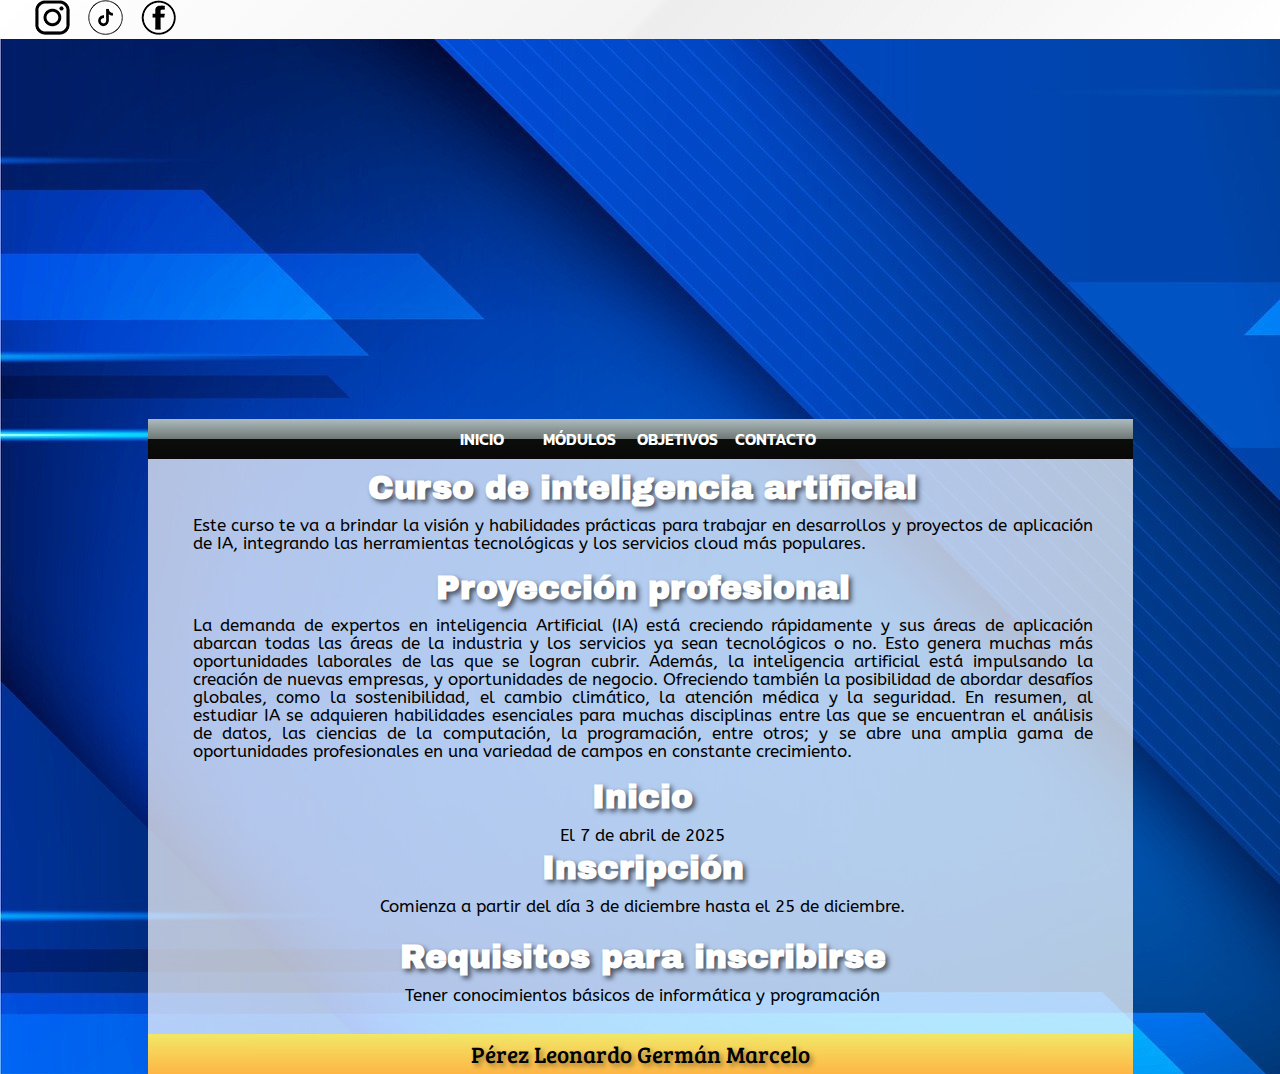
==== index.html @ ea833de0 "Add files via upload" ====
<!doctype html>
<html>
<head>
<meta charset="utf-8">
	
	<meta name="viewport" content="width=device-width, initial-scale=1" />
	
<title>Curso de inteligencia artificial</title>
	
	<link href="jquery/jquery-ui.css" rel="stylesheet">
	
<link href="estilos.css" rel="stylesheet" type="text/css">
</head>

<body>
	
	<div id="redes-sociales"><!--Abre las redes sociales-->
	<ul>
	<li><a href="https://www.instagram.com/"> <img src="img/Insta.png" width="35" height="35" alt=""/></a></li>
		
		<li><a href="https://www.tiktok.com/login?lang=es&redirect_url=https%3A%2F%2Fwww.tiktok.com%2Fupload%3Flang%3Des/">
		
			<img src="img/Tik.png" width="35" height="35" alt=""/></a></li>
		
	<li><a href="https://www.facebook.com/?locale=es_LA/">
	  <img src="img/Face.png" width="35" height="35" alt=""/></a></li>
		
		
	</ul>
</div> 
	<!--Cierra las redes sociales -->
	
	
	<div id="contenedor">
	<div   id="encabezado">
		
		<script src="slider/js/jssor.slider.min.js" type="text/javascript"></script>
    <script type="text/javascript">
        jssor_1_slider_init = function () {

            var jssor_1_SlideshowTransitions = [
                {$Duration:500,$Delay:30,$Cols:8,$Rows:4,$Clip:15,$SlideOut:true,$Formation:$JssorSlideshowFormations$.$FormationStraightStairs,$Assembly:2049,$Easing:$Jease$.$OutQuad},
                {$Duration:500,$Delay:80,$Cols:8,$Rows:4,$Clip:15,$SlideOut:true,$Easing:$Jease$.$OutQuad},
                {$Duration:1000,x:-0.2,$Delay:40,$Cols:12,$SlideOut:true,$Formation:$JssorSlideshowFormations$.$FormationStraight,$Assembly:260,$Easing:{$Left:$Jease$.$InOutExpo,$Opacity:$Jease$.$InOutQuad},$Opacity:2,$Outside:true,$Round:{$Top:0.5}},
                {$Duration:2000,y:-1,$Delay:60,$Cols:15,$SlideOut:true,$Formation:$JssorSlideshowFormations$.$FormationStraight,$Easing:$Jease$.$OutJump,$Round:{$Top:1.5}},
                {$Duration:1200,x:0.2,y:-0.1,$Delay:20,$Cols:8,$Rows:4,$Clip:15,$During:{$Left:[0.3,0.7],$Top:[0.3,0.7]},$Formation:$JssorSlideshowFormations$.$FormationStraightStairs,$Assembly:260,$Easing:{$Left:$Jease$.$InWave,$Top:$Jease$.$InWave,$Clip:$Jease$.$OutQuad},$Round:{$Left:1.3,$Top:2.5}}
            ];

            var jssor_1_options = {
                $AutoPlay: 1,
                $SlideshowOptions: {
                    $Class: $JssorSlideshowRunner$,
                    $Transitions: jssor_1_SlideshowTransitions,
                    $TransitionsOrder: 1
                },
                $ArrowNavigatorOptions: {
                    $Class: $JssorArrowNavigator$
                },
                $BulletNavigatorOptions: {
                    $Class: $JssorBulletNavigator$
                }
            };

            var jssor_1_slider = new $JssorSlider$("jssor_1", jssor_1_options);

            /*#region responsive code begin*/

            var MAX_WIDTH = 980;

            function ScaleSlider() {
                var containerElement = jssor_1_slider.$Elmt.parentNode;
                var containerWidth = containerElement.clientWidth;

                if (containerWidth) {

                    var expectedWidth = Math.min(MAX_WIDTH || containerWidth, containerWidth);

                    jssor_1_slider.$ScaleWidth(expectedWidth);
                }
                else {
                    window.setTimeout(ScaleSlider, 30);
                }
            }

            ScaleSlider();

            $Jssor$.$AddEvent(window, "load", ScaleSlider);
            $Jssor$.$AddEvent(window, "resize", ScaleSlider);
            $Jssor$.$AddEvent(window, "orientationchange", ScaleSlider);
            /*#endregion responsive code end*/
        };
    </script>
    <style>
        /* jssor slider loading skin spin css */
        .jssorl-009-spin img {
            animation-name: jssorl-009-spin;
            animation-duration: 1.6s;
            animation-iteration-count: infinite;
            animation-timing-function: linear;
        }

        @keyframes jssorl-009-spin {
            from {
                transform: rotate(0deg);
            }

            to {
                transform: rotate(360deg);
            }
        }


        .jssorb053 .i {
            position: absolute;
            cursor: pointer;
        }

            .jssorb053 .i .b {
                fill: #fff;
                fill-opacity: 0.5;
            }

            .jssorb053 .i:hover .b {
                fill-opacity: .7;
            }

        .jssorb053 .iav .b {
            fill-opacity: 1;
        }

        .jssorb053 .i.idn {
            opacity: .3;
        }

        .jssora093 {
            display: block;
            position: absolute;
            cursor: pointer;
        }

            .jssora093 .c {
                fill: none;
                stroke: #fff;
                stroke-width: 400;
                stroke-miterlimit: 10;
            }

            .jssora093 .a {
                fill: none;
                stroke: #fff;
                stroke-width: 400;
                stroke-miterlimit: 10;
            }

            .jssora093:hover {
                opacity: .8;
            }

            .jssora093.jssora093dn {
                opacity: .6;
            }

            .jssora093.jssora093ds {
                opacity: .3;
                pointer-events: none;
            }
    </style>
    <div id="jssor_1" style="position:relative;margin:0 auto;top:0px;left:0px;width:980px;height:380px;overflow:hidden;visibility:hidden;">
        <!-- Loading Screen -->
        <div data-u="loading" class="jssorl-009-spin" style="position:absolute;top:0px;left:0px;width:100%;height:100%;text-align:center;background-color:rgba(0,0,0,0.7);">
            <img style="margin-top:-19px;position:relative;top:50%;width:38px;height:38px;" src="../svg/loading/static-svg/spin.svg" />
        </div>
        <div data-u="slides" style="cursor:default;position:relative;top:0px;left:0px;width:980px;height:380px;overflow:hidden;">
            <div>
                <img data-u="image" src="img/AI-01.jpg" />
            </div>
            <div>
                <img data-u="image" src="img/AI-02.jpg" />
            </div>
            <div>
                <img data-u="image" src="img/AI-03.jpg" />
            </div>
            <div>
                <img data-u="image" src="img/AI-04.jpg" />
            </div>
            <div>
                <img data-u="image" src="img/AI-05.jpg" />
            </div>
            <div>
                <img data-u="image" src="img/AI-06.png" />
            </div>
			<div>
                <img data-u="image" src="img/AI-07.jpg" />
            </div>
            
        </div>
        <!-- Bullet Navigator -->
        <div data-u="navigator" class="jssorb053" style="position:absolute;bottom:12px;right:12px;" data-autocenter="1" data-scale="0.5" data-scale-bottom="0.75">
            <div data-u="prototype" class="i" style="width:16px;height:16px;">
                <svg viewBox="0 0 16000 16000" style="position:absolute;top:0;left:0;width:100%;height:100%;">
                    <path class="b" d="M11400,13800H4600c-1320,0-2400-1080-2400-2400V4600c0-1320,1080-2400,2400-2400h6800 c1320,0,2400,1080,2400,2400v6800C13800,12720,12720,13800,11400,13800z"></path>
                </svg>
            </div>
        </div>
        <!-- Arrow Navigator -->
        <div data-u="arrowleft" class="jssora093" style="width:50px;height:50px;top:0px;left:30px;" data-autocenter="2" data-scale="0.75" data-scale-left="0.75">
            <svg viewBox="0 0 16000 16000" style="position:absolute;top:0;left:0;width:100%;height:100%;">
                <circle class="c" cx="8000" cy="8000" r="5920"></circle>
                <polyline class="a" points="7777.8,6080 5857.8,8000 7777.8,9920 "></polyline>
                <line class="a" x1="10142.2" y1="8000" x2="5857.8" y2="8000"></line>
            </svg>
        </div>
        <div data-u="arrowright" class="jssora093" style="width:50px;height:50px;top:0px;right:30px;" data-autocenter="2" data-scale="0.75" data-scale-right="0.75">
            <svg viewBox="0 0 16000 16000" style="position:absolute;top:0;left:0;width:100%;height:100%;">
                <circle class="c" cx="8000" cy="8000" r="5920"></circle>
                <polyline class="a" points="8222.2,6080 10142.2,8000 8222.2,9920 "></polyline>
                <line class="a" x1="5857.8" y1="8000" x2="10142.2" y2="8000"></line>
            </svg>
        </div>
    </div>
    <script type="text/javascript">jssor_1_slider_init();</script>
		
		
			
	
	
	</div>
	
	<div id="botonera">
	<ul> 
		<li><a href="index.html">Inicio</a></li>
		<li><a href="Módulos.html">Módulos</a></li>
		<li><a href="Objetivos.html">Objetivos</a></li>
		<li><a href="Contacto.html">Contacto</a></li>
		<!--Son 4 viñetas-->
		</ul>
	</div><!--cierra botonera-->
	
	<div id="centro">
		
	  <div id="Caja1">
	
	<h1>Curso de inteligencia artificial</h1>
	
	<p>Este curso te va a brindar la visión y habilidades prácticas para trabajar en desarrollos y proyectos de aplicación de IA, integrando las herramientas tecnológicas y los servicios cloud más populares.
</p>
		</div>	
		
	  <div id="Caja2">
	
	<h1>Proyección profesional</h1>
	
	<p>La demanda de expertos en inteligencia Artificial (IA) está creciendo rápidamente y sus áreas de aplicación abarcan todas las áreas de la industria y los servicios ya sean tecnológicos o no. Esto genera muchas más oportunidades laborales de las que se logran cubrir.

Además, la inteligencia artificial está impulsando la creación de nuevas empresas, y oportunidades de negocio. Ofreciendo también la posibilidad de abordar desafíos globales, como la sostenibilidad, el cambio climático, la atención médica y la seguridad.

En resumen, al estudiar IA se adquieren habilidades esenciales para muchas disciplinas entre las que se encuentran el análisis de datos, las ciencias de la computación, la programación, entre otros; y se abre una amplia gama de oportunidades profesionales en una variedad de campos en constante crecimiento.
</p>
		</div>	
		
		
	  <div id="Caja4">
	
	<h1>Inicio</h1>
	<p>El 7 de abril de 2025
</p>
	<h1>Inscripción</h1>		
	<p>Comienza a partir del día 3 de diciembre hasta el 25 de diciembre.
</p>
		</div>	
		
		
		
		
		 <div id="Caja5">
	
	<h1>Requisitos para inscribirse</h1>
	<p>Tener conocimientos básicos de informática y programación
</p>
		
		</div>
		
		
	
		
		
	</div>
	
		
		<script src="jquery/external/jquery/jquery.js"></script>
<script src="jquery/jquery-ui.js"></script>
		
	<div id="pie">Pérez Leonardo Germán Marcelo</div><!--cierra pie-->
	
	</div>
	
	
	
</body>
</html>
---- estilos.css ----
@charset "utf-8";
/* CSS Document */

@import url('https://fonts.googleapis.com/css2?family=ABeeZee:ital@0;1&family=Archivo+Black&family=Bree+Serif&family=DynaPuff:wght@400..700&family=Kanit:ital,wght@0,100;0,200;0,300;0,400;0,500;0,600;0,700;0,800;0,900;1,100;1,200;1,300;1,400;1,500;1,600;1,700;1,800;1,900&family=SUSE:wght@100..800&display=swap');


/*font-family: "Kanit", sans-serif;*/

/*font-family: "Archivo Black", sans-serif;*/

/*font-family: "Bree Serif", serif;*/

/*font-family: "ABeeZee", sans-serif;*/

/*font-family: "SUSE", sans-serif;*/

/*font-family: "DynaPuff", system-ui;*/

*{
    margin: 0px;
    padding: 0px;
    border: 0px;
}

body{ 
    background-image: url(img/Fondo.jpg);	
}

#redes-sociales{
    background: linear-gradient(135deg,  rgba(255,255,255,1) 0%,rgba(243,243,243,1) 50%,rgba(237,237,237,1) 51%,rgba(255,255,255,1) 100%); 
    width: 100%;
    height: 39px;
}

#redes-sociales ul {
    width: 900px;
    margin-left: 35px;
}

#redes-sociales ul li{
    list-style-type: none;
    float: left;
    margin-right: 9px;
    padding-right: 9px;
}
	
#contenedor{
	height: 575px;
	width: 985px;	
	margin: auto;/*centra el contenedor*/
}

#botonera{
    height: 40px;
    background: linear-gradient(to bottom,  rgba(174,188,191,1) 0%,rgba(110,119,116,1) 50%,rgba(10,14,10,1) 51%,rgba(10,8,9,1) 100%); 
	}

#botonera ul{
   width: 900px;
   margin-left: 285px;
	}

#botonera ul li{
    width: 98px;
    float: left;
    line-height: 40px;
    list-style-type: none;
    text-align: center;
	}

#botonera ul li a{
    font-size: 16px;
    font-weight: 600;
    color: rgba(255,255,255,1.00);
    text-decoration: none;
    text-transform: uppercase;       	
	font-family: "Kanit", sans-serif;	
	}

#botonera ul li a:hover{
    text-shadow: 1px 3px 3px rgba(0, 0, 0, 1);
    text-align: justify;
	}

#botonera ul li:hover{
    background-color: rgba(187,187,187,0.8);	
	}

#centro{
    height: 575px;
    background-color: rgba(255,255,255,0.7);
	}

#pie{
    height: 40px;
    font-weight: 500;
    font-size: 23px;
    text-align: center;
    line-height: 40px;
    background: linear-gradient(to bottom,  rgba(241,231,103,1) 0%,rgba(254,182,69,1) 100%); 
    text-shadow: 3px 3px 5px rgba(0, 0, 0, 0.4);
	font-family: "Bree Serif", serif;
	}

#accordion{
	width: 985px;
	height: 395px;
}

#accordion h3{
    font-size: 18px;
    font-weight: 640;
	font-family: "SUSE", sans-serif;	
}

#accordion p{
	font-family: "ABeeZee", sans-serif;
	font-size: 18px;
}

#contenedor2{
	width: 985px;	
	height: 560px;	
	margin: auto;/*centra el contenedor*/
}

#centro2{
	height: 560px;
    background-color: rgba(255,255,255,0.7);	
}
 
#Caja1{
    width: 900px;
    height: 95px;
    float: left;
    margin-top: 10px;
    margin-left: 45px;
    margin-bottom: 5px; 
}

#Caja1 h1{
    font-size: 33px;
    font-weight: 600;
    margin-bottom: 10px;
    text-align: center;
    text-shadow: 3px 3px 5px rgba(0, 0, 0, 0.6);
    color: rgba(255,255,255,1.00);	
    font-family: "Archivo Black", sans-serif;
	}

#Caja1 p{
    font-size: 17px;
    line-height: 18px;
    margin-bottom: 5px;
    margin-top: 5px;
    text-align: justify;
    font-family: "ABeeZee", sans-serif;	
	}

#Caja2{
    width: 900px;
    height: 315px;
    margin-left: 45px;    
    margin-bottom: 5px; 
}

#Caja2 h1{
    font-size: 33px;
    font-weight: 600;
    margin-bottom: 10px;
    text-align: center;    
  	text-shadow: 3px 3px 5px rgba(0, 0, 0, 0.6);
	color: rgba(255,255,255,1.00);	
    font-family: "Archivo Black", sans-serif;
	}

#Caja2 p{
    font-size: 17px;
    line-height: 18px;
    margin-bottom: 5px;
    margin-top: 5px;
	font-family: "ABeeZee", sans-serif;
     text-align: justify;
	}

#Caja3{
    float: left;
    margin-top: 30px;
    height: 60px;
    width: 100%;
    background: linear-gradient(to bottom,  rgba(248,80,50,1) 0%,rgba(241,111,92,1) 50%,rgba(246,41,12,1) 51%,rgba(240,47,23,1) 71%,rgba(231,56,39,1) 100%); 
}

#Caja3 h1{
    color: rgba(255,255,255,1.00);
    text-align: center;
    font-size: 24px;
	font-family: "Archivo Black", sans-serif;
}

#Caja3 p{
    color: rgba(255,255,255,1.00);
    text-align: center;	
	font-family: "ABeeZee", sans-serif;
	font-size: 16px;
}

#Caja4{
	width: 900px;
    height: 155px;
    margin-left: 45px;    
    margin-bottom: 5px;
}

#Caja4 h1{
    font-size: 33px;
    font-weight: 600;
    margin-bottom: 10px;
    text-shadow: 3px 3px 5px rgba(0, 0, 0, 0.6);
    color: rgba(255,255,255,1.00);
    font-family: "Archivo Black", sans-serif;
    text-align: center;
}

#Caja4 p{
    font-size: 17px;
    line-height: 20px;
    margin-bottom: 5px;
    margin-top: 5px;
    font-family: "ABeeZee", sans-serif;
    text-align: center;
}

#Caja5 {
	width: 900px;
    height: 21px;
    margin-left: 45px;    
    margin-bottom: 65px; 
}

#Caja5 h1{
    font-size: 33px;
    font-weight: 600;
    margin-bottom: 10px;
    text-align: center;
    text-shadow: 3px 3px 5px rgba(0, 0, 0, 0.6);
    color: rgba(255,255,255,1.00);	
	font-family: "Archivo Black", sans-serif;
}   

#Caja5 p{
	font-size: 17px;
    line-height: 20px;
    margin-bottom: 5px;
    margin-top: 5px;
	text-align: center; 
	font-family: "ABeeZee", sans-serif;	
}

#Caja6{
	width: 550px;
    height: 25px;
    margin-left: 200px;  
    margin-bottom: 30px; 
}

#Caja6 h1{
	font-size: 33px;
    font-weight: 600;
    text-align: center;
    text-shadow: 3px 3px 5px rgba(0, 0, 0, 0.6);
    color: rgba(255,255,255,1.00);	    
	font-family: "Archivo Black", sans-serif;
}

#Caja7{
    width: 550px;
    height: 15px;
    margin-left: 200px;   
    margin-bottom: 30px;
}

#Caja7 h1{
	font-size: 33px;
    font-weight: 600;
    text-align: center;
    text-shadow: 3px 3px 5px rgba(0, 0, 0, 0.6);
    color: rgba(255,255,255,1.00);	
    font-family: "Archivo Black", sans-serif;	
}

#Caja8{
	width: 550px;
    height: 10px;
    float: left;
    margin-top: 5px;
    margin-left: 27px;
	margin-bottom: 36px; 
}

#Caja8 h1{
    font-weight: 400;
    margin-bottom: 10px;
	font-size: 30px;
  	text-shadow: 3px 3px 5px rgba(0, 0, 0, 0.6);
	color: rgba(255,255,255,1.00);	
	font-family: "Archivo Black", sans-serif;
}

#Caja9{
	width: 315px;
    height: 220px;
    float: right;
    margin-top: 75px;
    margin-right: 51px;
	margin-bottom: 20px;
}

#Caja9 h1{
    font-size: 26px;
    font-weight: 400;
    margin-bottom: 10px;
    margin-right: -300px;
	margin-left: -130px;
	margin-top: 45px;
  	text-shadow: 3px 3px 5px rgba(0, 0, 0, 0.6);
	color: rgba(255,255,255,1.00);	
	font-family: "Archivo Black", sans-serif;
}

article h3{
    font-size: 22px;
    font-weight: 400;
    margin-bottom: 40px;
    margin-left: 27px;
}

#datepicker{
	width: 315px;
    height: 230px;
    float: right;
    margin-top: 5px;
    margin-right: 27px;
	margin-bottom: 15px;
}	
	
#tabs{
    height: 350px;
    margin-top: 40px;
}
#tabs img{
	margin-top: 40px;
    margin-left: 20px;	
	border-radius: 35px;
    box-shadow: 5px 5px 6px 0px rgba(8, 8, 8, 0.7);
	}

#tabs li a{
	font-family: "SUSE", sans-serif;
	font-size: 18px;
    font-weight: 640;
	}
	
.textos3 {
	width:460px;
    float: right;
    margin-top: 90px;
    margin-right: 50px;

}


.textos3 p{
    font-size: 18px;
    font-weight: 200;
    text-align: justify;
    color: rgba(0,0,0,1.00);
    line-height: 22px;	
	font-family: "ABeeZee", sans-serif;
	
}


#contenedor3{
	width: 985px;	
	height: 500px;	
	margin: auto;/*centra el contenedor*/
}


#centro3{
	height: 500px;
    background-color: rgba(255,255,255,0.7);
}
	
#contenedor4{
	width: 950px;	
	height: 575px;	
	margin: auto;/*centra el contenedor*/
	}
	
	
#centro4{
		height: 575px;
    background-color: rgba(255,255,255,0.7);
		
}

section{
    height: 500px;
    background-color: rgba(255,255,255,1.00);	
}
  
article{
    height: -20px;
    width: 410px;
	float: left;
	margin-top: 15px;
	margin-left: 20px;
	margin-right: 10px;
}

article form{
    border: 2px solid rgba(0,235,255,1.00);
    background: linear-gradient(135deg,  rgba(3,0,104,1) 0%,rgba(34,49,216,1) 99%); 
	border-radius: 10px;
	 box-shadow: 5px 5px 6px 0px rgba(8, 8, 8, 0.6);
	
	
}

form label{
    display: block;
    font-size: 20px;
    color: rgba(255,255,255,1.00);
    margin-left: 10px;
    margin-top: 10px;
    margin-bottom: 10px;
	font-family: "DynaPuff", system-ui;
}

form input{
    height: 30px;
    width: 350px;	
	border: solid black 1px;
	border-radius: 10px;
	margin-left: 10px;
	
}

form textarea{
    width: 350px;
	border: solid black 1px;
	border-radius: 10px;
	margin-left: 10px;
}

#enviar, #restablecer{
    width: 120px;
    height: 30px;
    border-radius: 10px;
    background-color: rgba(0,0,0,1.00);
    border: 1px solid rgba(255,255,255,1.00);
    color: rgba(255,255,255,1.00);
    margin-top: 10px;
    margin-left: 10px;
    margin-bottom: 20px;
	
}


#enviar:hover{
    background-color: rgba(255,30,30,0.85);
	}

#restablecer:hover{
    background-color: rgba(255,30,30,0.85);
	}


#video{
	margin-left: 35px;
    margin-top: -150px;
}
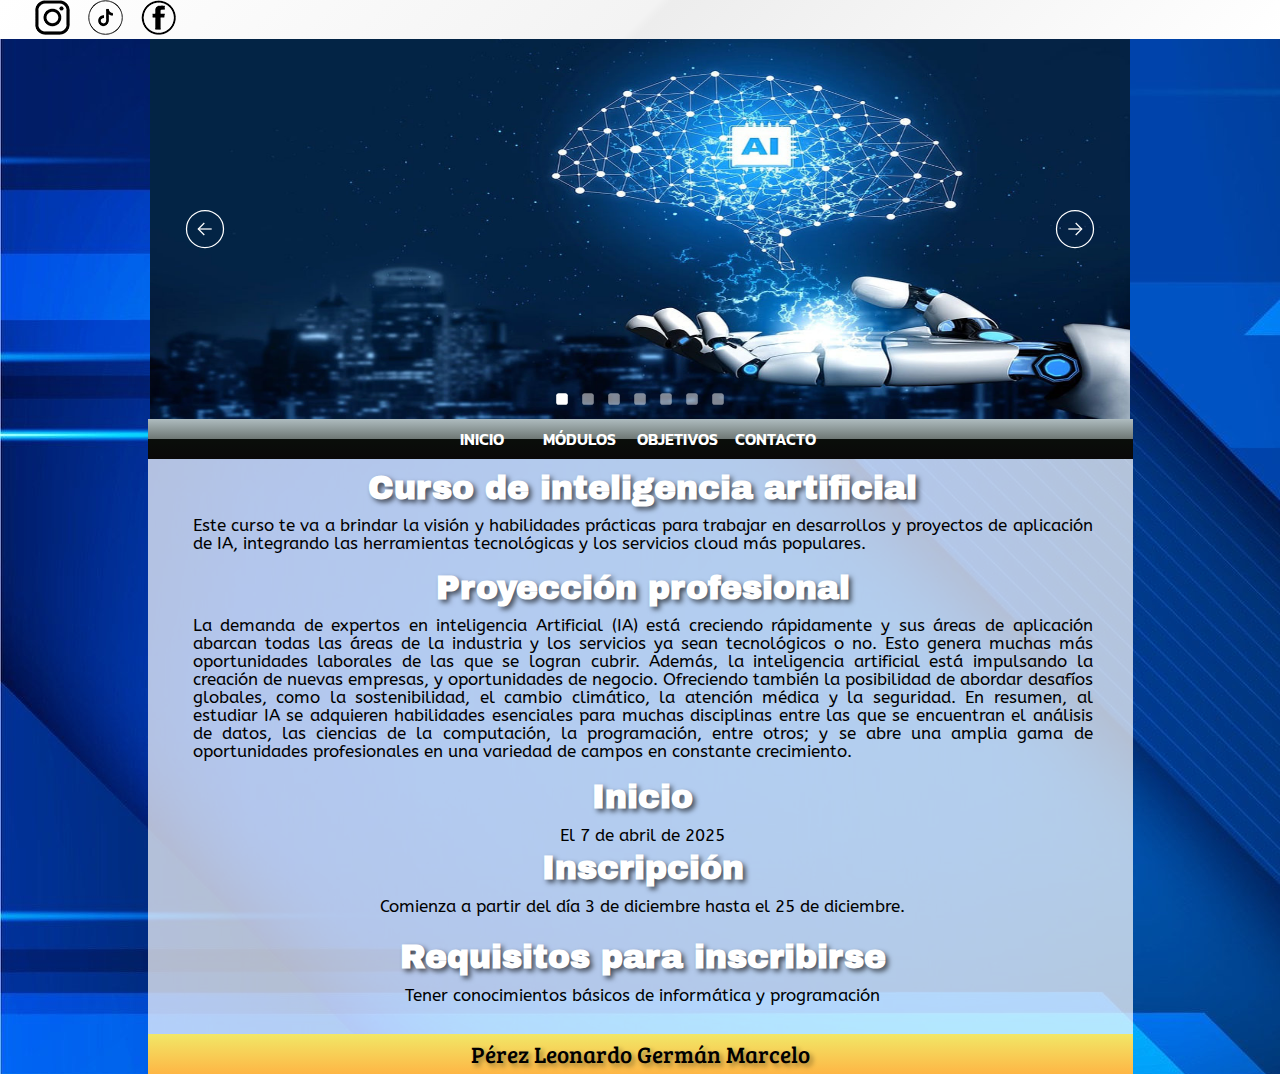
==== commit fb5261cc: "Add files via upload" ====
--- a/index.html
+++ b/index.html
@@ -14,7 +14,7 @@
 
 <body>
 	
-	<div id="redes-sociales"><!--Abre las redes sociales-->
+	<div id="redes-sociales">
 	<ul>
 	<li><a href="https://www.instagram.com/"> <img src="img/Insta.png" width="35" height="35" alt=""/></a></li>
 		
@@ -28,7 +28,7 @@
 		
 	</ul>
 </div> 
-	<!--Cierra las redes sociales -->
+	
 	
 	
 	<div id="contenedor">
@@ -232,9 +232,9 @@
 		<li><a href="Módulos.html">Módulos</a></li>
 		<li><a href="Objetivos.html">Objetivos</a></li>
 		<li><a href="Contacto.html">Contacto</a></li>
-		<!--Son 4 viñetas-->
+		
 		</ul>
-	</div><!--cierra botonera-->
+	</div>
 	
 	<div id="centro">
 		
@@ -290,7 +290,7 @@
 		<script src="jquery/external/jquery/jquery.js"></script>
 <script src="jquery/jquery-ui.js"></script>
 		
-	<div id="pie">Pérez Leonardo Germán Marcelo</div><!--cierra pie-->
+	<div id="pie">Pérez Leonardo Germán Marcelo</div>
 	
 	</div>
 	
--- a/estilos.css
+++ b/estilos.css
@@ -47,7 +47,7 @@
 #contenedor{
 	height: 575px;
 	width: 985px;	
-	margin: auto;/*centra el contenedor*/
+	margin: auto;
 }
 
 #botonera{
@@ -121,7 +121,7 @@
 #contenedor2{
 	width: 985px;	
 	height: 560px;	
-	margin: auto;/*centra el contenedor*/
+	margin: auto;
 }
 
 #centro2{
@@ -384,7 +384,7 @@
 #contenedor3{
 	width: 985px;	
 	height: 500px;	
-	margin: auto;/*centra el contenedor*/
+	margin: auto;
 }
 
 
@@ -396,7 +396,7 @@
 #contenedor4{
 	width: 950px;	
 	height: 575px;	
-	margin: auto;/*centra el contenedor*/
+	margin: auto;
 	}
 	
 	
